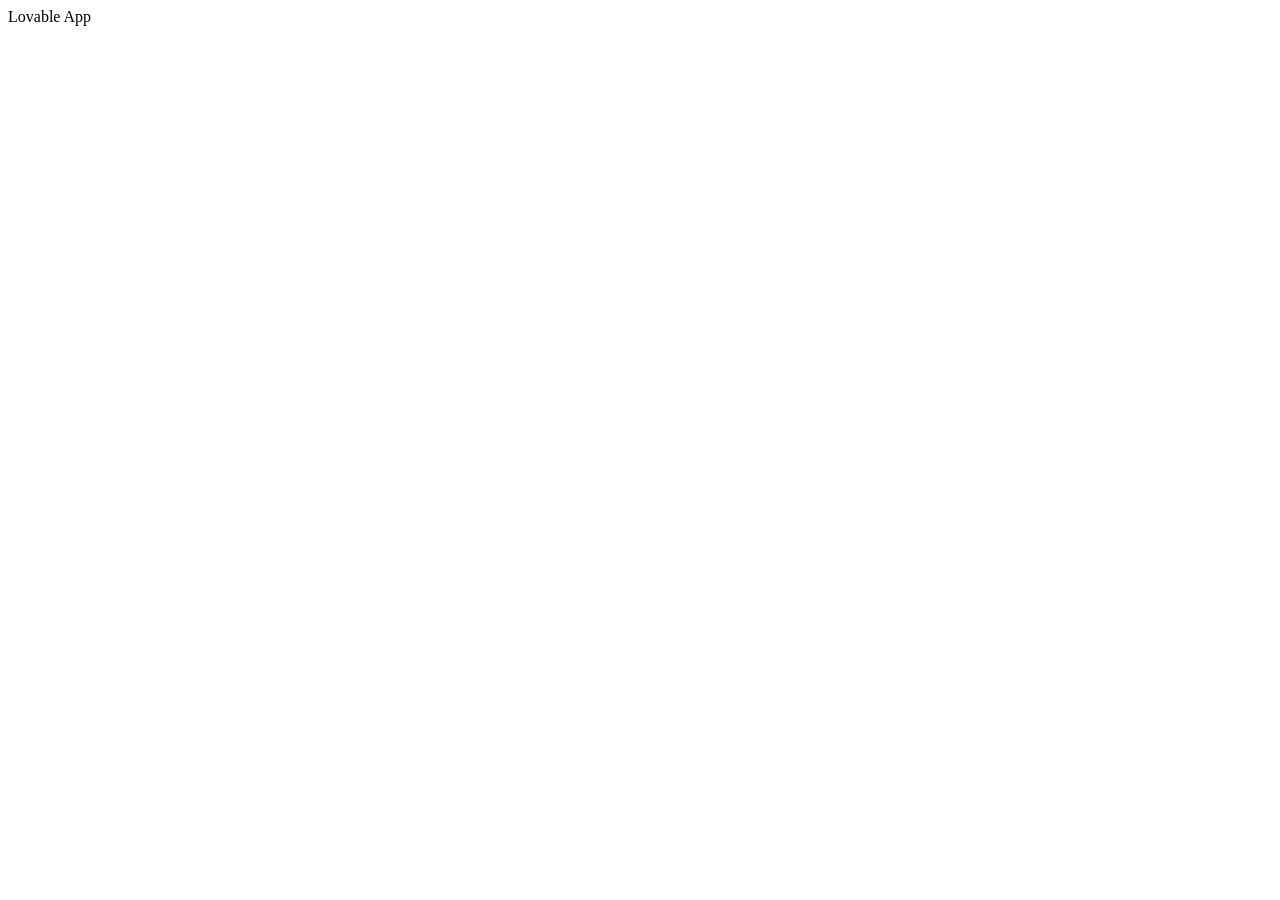
==== index.html @ 5ef44a20 "Changes Co-authored-by: lgtrinanes <38019098+lgtrinanes@users.noreply.github.com>" ====
<!doctype html>
<html lang="en">
  <head>
    <meta charset="UTF-8" />
    <meta name="viewport" content="width=device-width, initial-scale=1.0" />
    <!-- TODO: Set the document title to the name of your application -->
    <title>Em Breve</title>Lovable App</title>
    <meta name="description" content="Lovable Generated Project" />
    <meta name="author" content="Lovable" />

    <!-- TODO: Update og:title to match your application name -->
    <meta property="og:title" content="Lovable App" />
    <meta property="og:description" content="Lovable Generated Project" />
    <meta property="og:type" content="website" />
    <meta property="og:image" content="https://lovable.dev/opengraph-image-p98pqg.png" />

    <meta name="twitter:card" content="summary_large_image" />
    <meta name="twitter:site" content="@Lovable" />
    <meta name="twitter:image" content="https://lovable.dev/opengraph-image-p98pqg.png" />
  </head>

  <body>
    <div id="root"></div>
    <script type="module" src="/src/main.tsx"></script>
  </body>
</html>
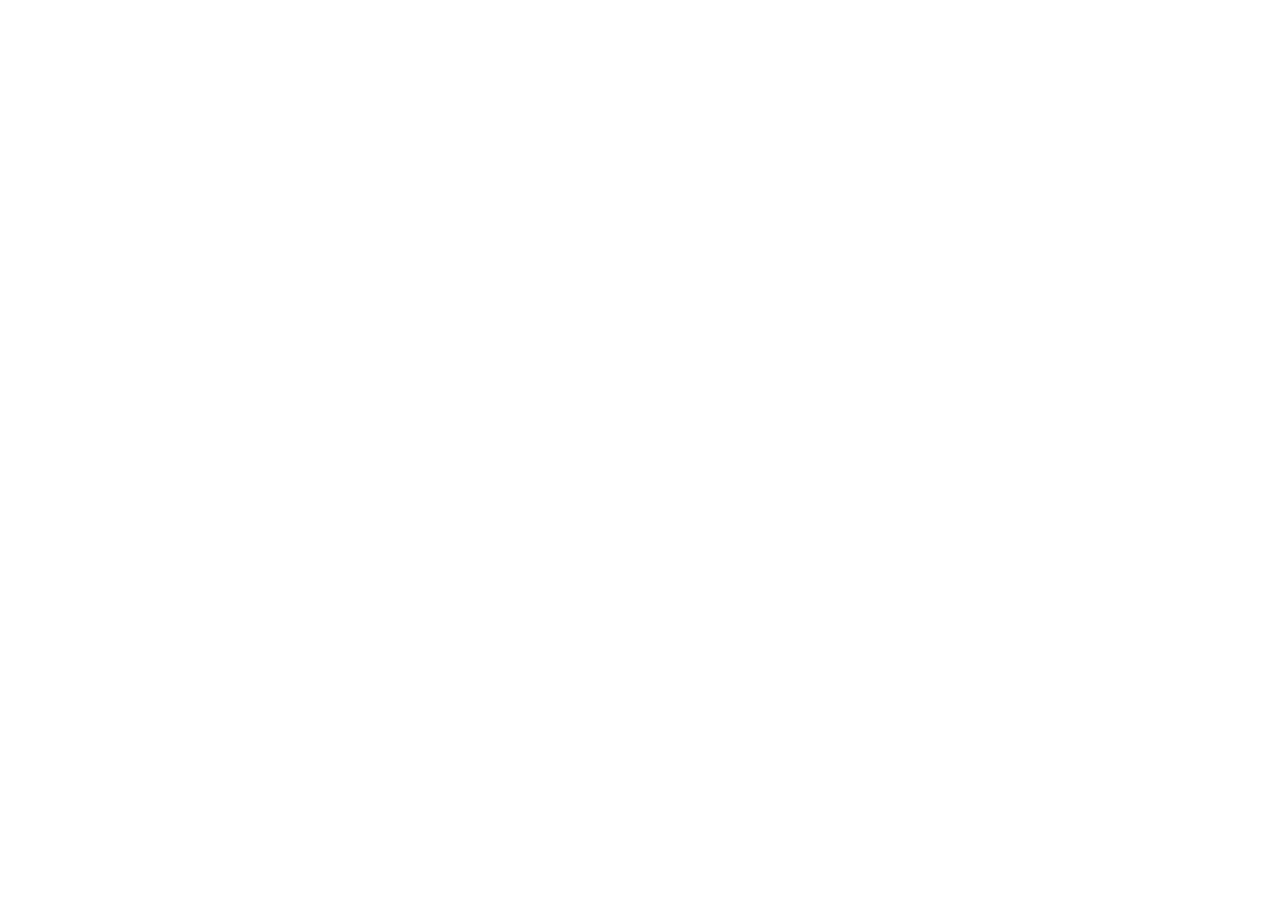
==== commit 40e3a6e1: "Changes Co-authored-by: lgtrinanes <38019098+lgtrinanes@users.noreply.github.com>" ====
--- a/index.html
+++ b/index.html
@@ -4,8 +4,8 @@
     <meta charset="UTF-8" />
     <meta name="viewport" content="width=device-width, initial-scale=1.0" />
     <!-- TODO: Set the document title to the name of your application -->
-    <title>Em Breve</title>Lovable App</title>
-    <meta name="description" content="Lovable Generated Project" />
+    <title>Quebramar — Em Breve</title>
+    <meta name="description" content="Quebramar Creative Studio — Em breve." />
     <meta name="author" content="Lovable" />
 
     <!-- TODO: Update og:title to match your application name -->
